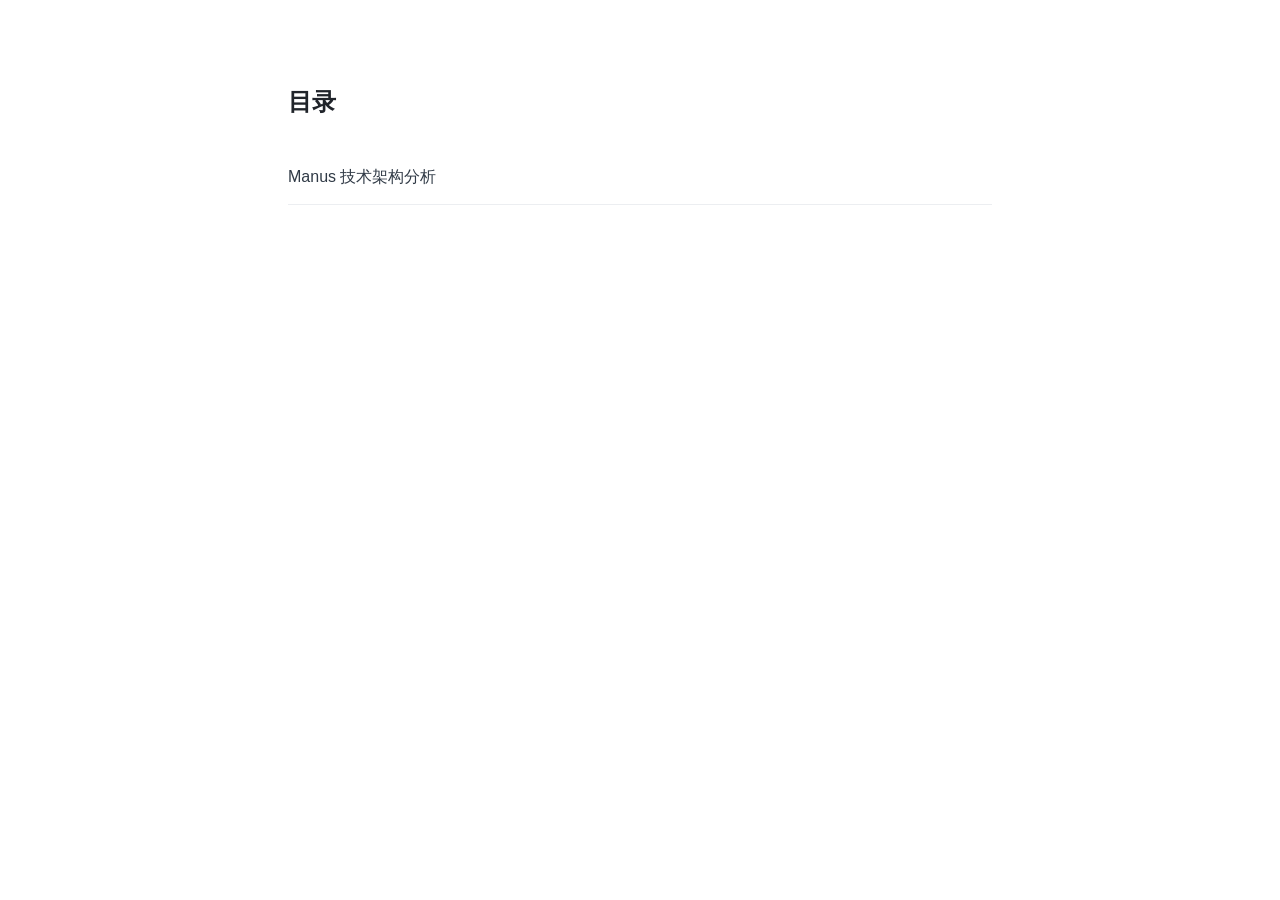
==== index.html @ 0e89d3ac "Publish personal research notes" ====
<!doctype html><html lang="zh-CN"><head><meta charset="utf-8"><meta name="viewport" content="width=device-width,initial-scale=1"><title>目录</title><link rel="icon" href="favicon.svg" type="image/svg+xml"><link rel="stylesheet" href="style.css"></head><body><main class="note-index"><h1>目录</h1><ul><li><a href="manus/manus.html">Manus 技术架构分析</a></li></ul></main></body></html>
---- style.css ----
*{box-sizing:border-box}body{margin:0;background:#fff;color:#20242a;font-family:-apple-system,BlinkMacSystemFont,"PingFang SC","Microsoft YaHei",sans-serif;font-size:16px;line-height:1.8}.note-index{max-width:760px;margin:0 auto;padding:80px 28px}.note-index h1{font-size:24px;font-weight:600;margin:0 0 28px}.note-index ul{list-style:none;margin:0;padding:0}.note-index li{padding:12px 0;border-bottom:1px solid #eceef1}.note-index a{color:#303a46;text-decoration:none}.note-index a:hover{color:#2563eb}.note-index a:focus-visible{outline:2px solid #2563eb;outline-offset:5px}@media(max-width:600px){.note-index{padding:44px 24px}}
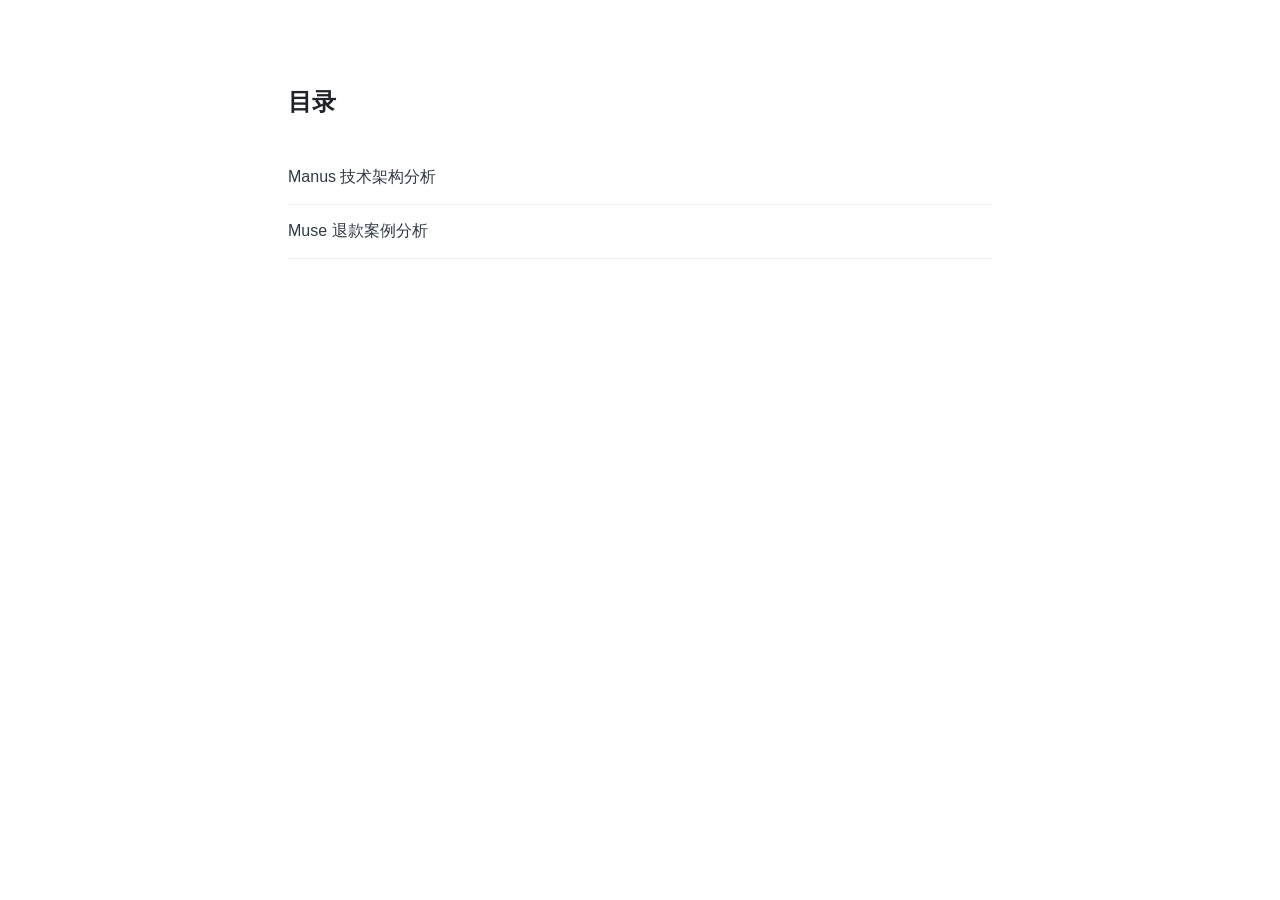
==== commit 408c598a: "Publish Muse refund case analysis" ====
--- a/index.html
+++ b/index.html
@@ -1 +1 @@
-<!doctype html><html lang="zh-CN"><head><meta charset="utf-8"><meta name="viewport" content="width=device-width,initial-scale=1"><title>目录</title><link rel="icon" href="favicon.svg" type="image/svg+xml"><link rel="stylesheet" href="style.css"></head><body><main class="note-index"><h1>目录</h1><ul><li><a href="manus/manus.html">Manus 技术架构分析</a></li></ul></main></body></html>+<!doctype html><html lang="zh-CN"><head><meta charset="utf-8"><meta name="viewport" content="width=device-width,initial-scale=1"><title>目录</title><link rel="icon" href="favicon.svg" type="image/svg+xml"><link rel="stylesheet" href="style.css"></head><body><main class="note-index"><h1>目录</h1><ul><li><a href="manus/manus.html">Manus 技术架构分析</a></li><li><a href="muse/Muse长程任务管理.html">Muse 退款案例分析</a></li></ul></main></body></html>
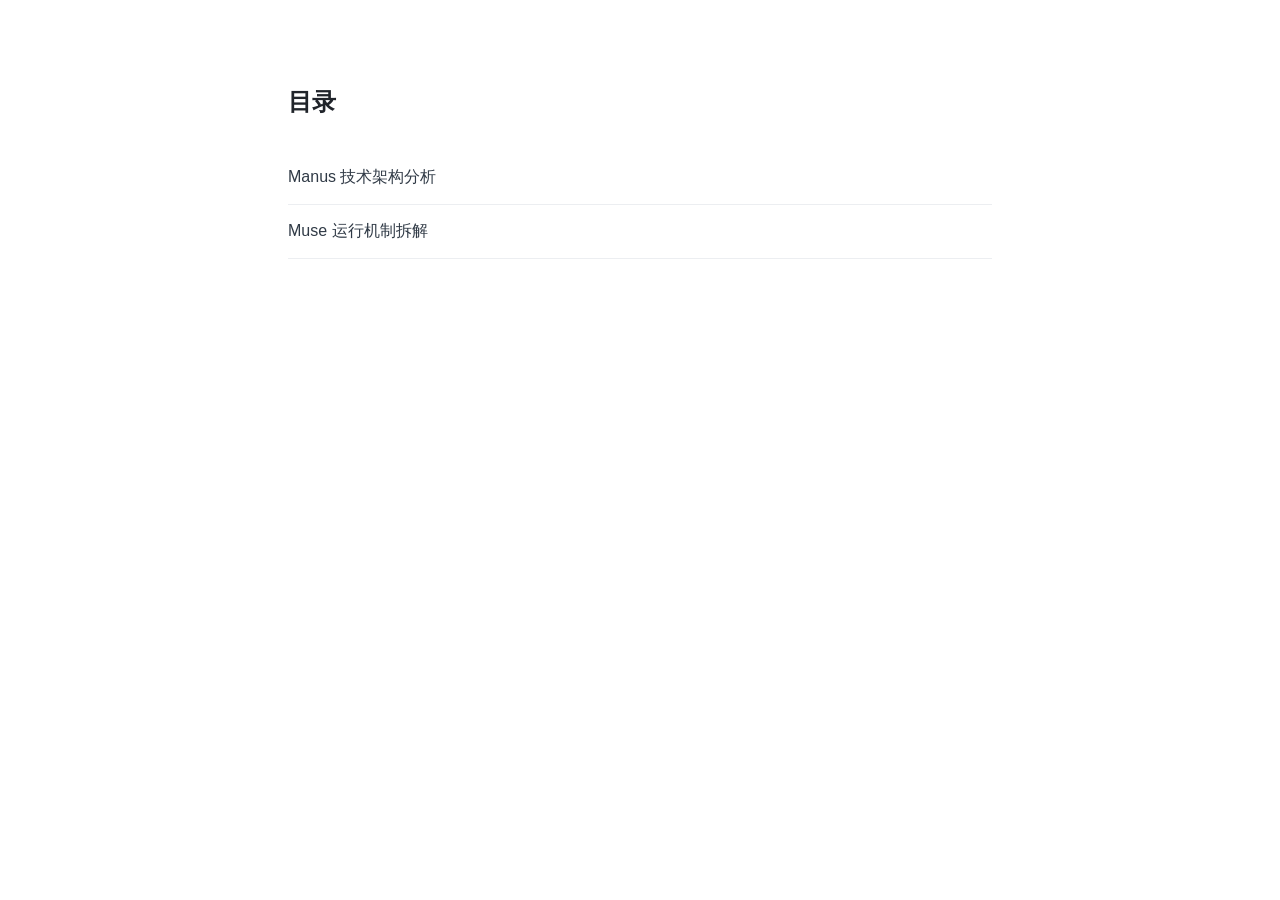
==== commit d63c76ba: "Rename Muse article to runtime mechanism analysis" ====
--- a/index.html
+++ b/index.html
@@ -1 +1 @@
-<!doctype html><html lang="zh-CN"><head><meta charset="utf-8"><meta name="viewport" content="width=device-width,initial-scale=1"><title>目录</title><link rel="icon" href="favicon.svg" type="image/svg+xml"><link rel="stylesheet" href="style.css"></head><body><main class="note-index"><h1>目录</h1><ul><li><a href="manus/manus.html">Manus 技术架构分析</a></li><li><a href="muse/Muse长程任务管理.html">Muse 退款案例分析</a></li></ul></main></body></html>+<!doctype html><html lang="zh-CN"><head><meta charset="utf-8"><meta name="viewport" content="width=device-width,initial-scale=1"><title>目录</title><link rel="icon" href="favicon.svg" type="image/svg+xml"><link rel="stylesheet" href="style.css"></head><body><main class="note-index"><h1>目录</h1><ul><li><a href="manus/manus.html">Manus 技术架构分析</a></li><li><a href="muse/Muse长程任务管理.html">Muse 运行机制拆解</a></li></ul></main></body></html>
